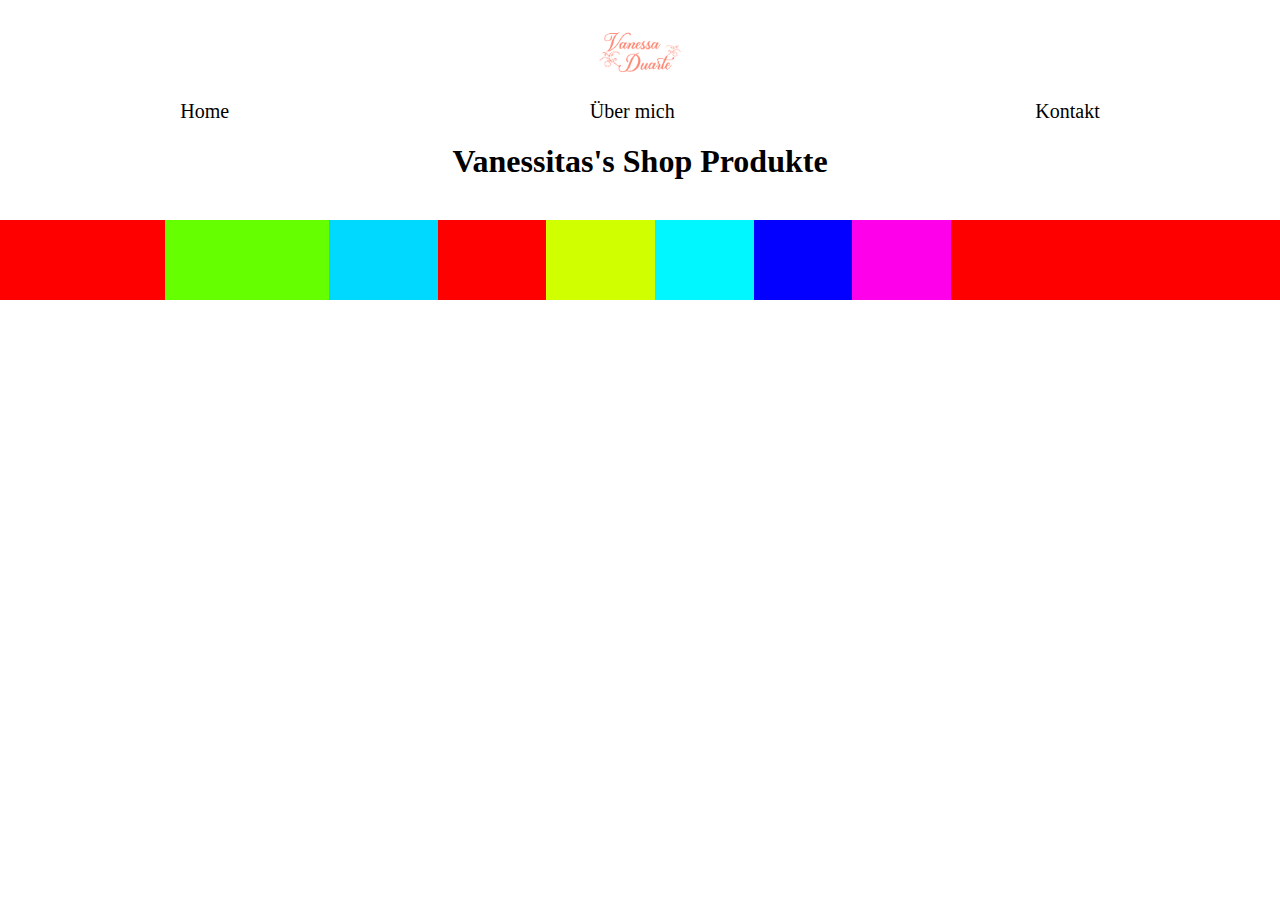
==== index.html @ e5fb0876 "header title and one peace of main section" ====
<!DOCTYPE html>
<html lang="en">
<head>
  <meta charset="UTF-8">
  <meta http-equiv="X-UA-Compatible" content="IE=edge">
  <meta name="viewport" content="width=device-width, initial-scale=1.0">
  <title>Vanessitas's Shop</title>
  <link rel="stylesheet" href="./style.css">
</head>
<body>
  <header>
    <figure class="main-container-pic">
      <img src="./Vanessita_Logo.png" alt="Vanessitas's_Loco">
    </figure>
    <nav class="main-container-nav">
      <ul class="main-container-menu">
        <li class="menu__item">Home</li>
        <li class="menu__item">Über mich</li>
        <li class="menu__item">Kontakt</li>
      </ul>
    </nav>
  </header>
  <main>
    <section class="main-title">
      <h1>Vanessitas's Shop Produkte</h1>
    </section>
    <section class="main-product">
      <div class="content__item ci1"></div>
      <div class="content__item ci2"></div>
      <div class="content__item ci3"></div>
      <div class="content__item ci4"></div>
      <div class="content__item ci5"></div>
      <div class="content__item ci6"></div>
      <div class="content__item ci7"></div>
      <div class="content__item ci8"></div>
      <div class="content__item ci9"></div>
    </section>
  </main>
</body>
</html>
---- style.css ----
* {
  box-sizing: border-box;
  margin: 0;
  padding: 0;
}

html {
  font-size: 62.5%;
}

header {
width: 100%;
/* height: 10.0rem; */
/* border: 2px solid blue; */
margin: 0 auto;

}

header .main-container-pic {
  display: flex;
  justify-content: center;
  /* margin: 0 auto; */
  /* min-width: 360px; */
}
header figure img {
  width: 10.0rem;
  height: 10.0rem;
  margin: 0 auto;
}
header .main-container-nav {
  /* width: 40.0rem; */
  /* height: 8.0rem; */
  /* border: 2px solid red; */
  display: flex;
  justify-content: flex-end;
}
header .main-container-nav ul {
  font-size: 2.0rem;
  list-style: none;
  display: flex;
  justify-content: center;
  text-align: center;
  width: 100%;
  margin: 0 auto;
}
header nav .menu__item {
  margin: 0 auto;
}



main .main-title {
  font-size: 1.6rem;
  text-align: center;
  margin-top: 2.0rem;
}
main .main-product {
  display: flex;
  justify-content: center;
  margin: 0 auto;
  margin-top: 4.0rem;
}
main section .content__item {
  display: flex;
  /* width: 4.0rem;
  height: 4.0rem; */

}
.ci1 {
  width: 50%;
  height: 8.0rem;
  order: 1;
  background-color: red;
}
.ci2 {
  width: 50%;
  height: 8.0rem;
  order: 2;
  background-color: rgb(102, 255, 0);
}
.ci3 {
  width: 33%;
  order: 3;
  height: 8.0rem;
  background-color: rgb(0, 217, 255);
}
.ci4 {
  width: 33%;
  order: 4;
  height: auto;
  background-color: rgb(255, 0, 0);
}
.ci5 {
  width: 33%;
  order: 5;
  height: auto;
  background-color: rgb(208, 255, 0);
}
.ci6 {
  width: 30%;
  order: 6;
  height: auto;
  background-color: rgb(0, 247, 255);
}
.ci7 {
  width: 30%;
  order: 7;
  height: auto;
  background-color: rgb(4, 0, 255);
}
.ci8 {
  width: 30%;
  order: 8;
  height: auto;
  background-color: rgb(255, 0, 234);
}
.ci9 {
  width: 100%;
  order: 9;
  height: auto;
  background-color: rgb(255, 0, 0);
}
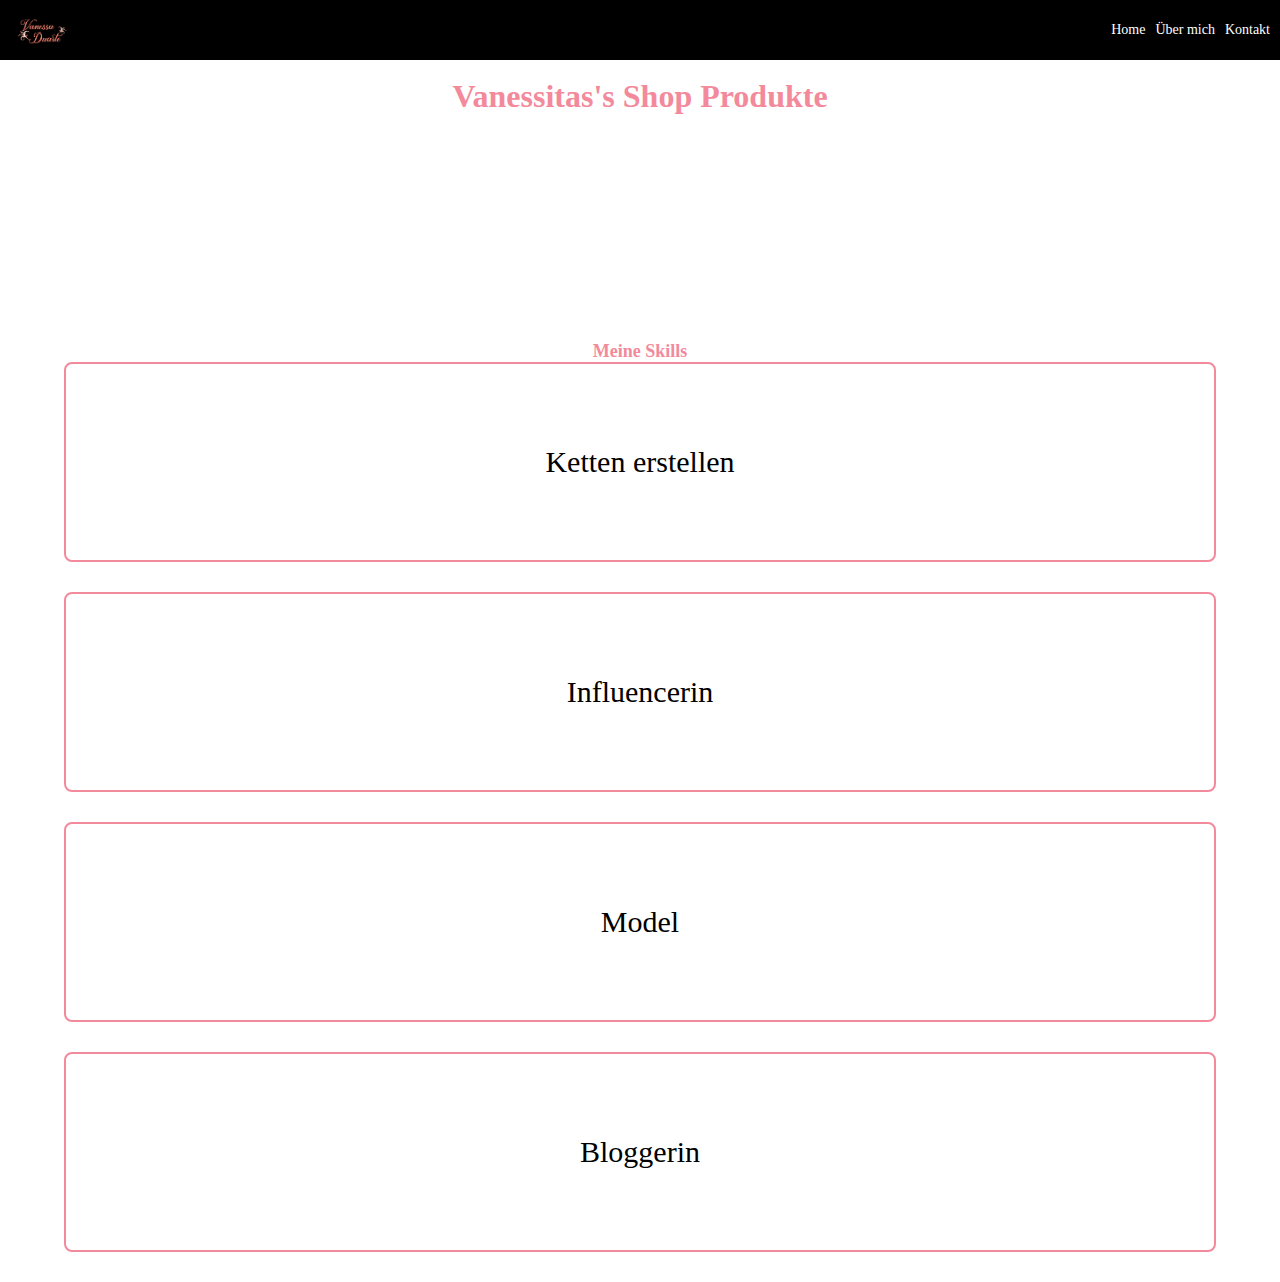
==== commit de290d7f: "Adding the main section and the pics" ====
--- a/index.html
+++ b/index.html
@@ -20,20 +20,17 @@
       </ul>
     </nav>
   </header>
-  <main>
+  <main class="main-section-1">
     <section class="main-title">
       <h1>Vanessitas's Shop Produkte</h1>
+      <figure class="container-bild"></figure>
     </section>
-    <section class="main-product">
-      <div class="content__item ci1"></div>
-      <div class="content__item ci2"></div>
-      <div class="content__item ci3"></div>
-      <div class="content__item ci4"></div>
-      <div class="content__item ci5"></div>
-      <div class="content__item ci6"></div>
-      <div class="content__item ci7"></div>
-      <div class="content__item ci8"></div>
-      <div class="content__item ci9"></div>
+    <h2 class="h2-text">Meine Skills</h2>
+    <section class="main-section-2">
+      <div class="content__item ci1">Ketten erstellen</div>
+      <div class="content__item ci2">Influencerin</div>
+      <div class="content__item ci3">Model</div>
+      <div class="content__item ci4">Bloggerin</div>
     </section>
   </main>
 </body>
--- a/style.css
+++ b/style.css
@@ -8,115 +8,88 @@
   font-size: 62.5%;
 }
 
+
 header {
-width: 100%;
-/* height: 10.0rem; */
-/* border: 2px solid blue; */
-margin: 0 auto;
-
+  display: flex;
+  width: 100%;
+  justify-content: space-between;
+  background-color: black;
 }
-
 header .main-container-pic {
   display: flex;
+  /* justify-content: center; */
+  /* align-content: center; */
+  /* height: 12.0rem; */
+  /* margin-left: 1.0rem; */
+  background-color: rgb(0, 0, 0);
+}
+header .main-container-pic img {
+  width: 6.0rem;
+  height: 6.0rem;
+  margin-left: 1.2rem;
+}
+header nav .main-container-menu {
+  display: flex;
   justify-content: center;
-  /* margin: 0 auto; */
-  /* min-width: 360px; */
-}
-header figure img {
-  width: 10.0rem;
-  height: 10.0rem;
   margin: 0 auto;
 }
+header nav .main-container-menu li {
+  margin-right: 1.0rem;
+  font-size: 1.4rem;
+  list-style: none;
+  color: white;
+}
 header .main-container-nav {
-  /* width: 40.0rem; */
-  /* height: 8.0rem; */
-  /* border: 2px solid red; */
   display: flex;
-  justify-content: flex-end;
+  align-items: center;
 }
-header .main-container-nav ul {
-  font-size: 2.0rem;
-  list-style: none;
-  display: flex;
-  justify-content: center;
-  text-align: center;
-  width: 100%;
-  margin: 0 auto;
-}
-header nav .menu__item {
-  margin: 0 auto;
-}
-
-
 
 main .main-title {
   font-size: 1.6rem;
-  text-align: center;
-  margin-top: 2.0rem;
+  justify-content: center;
+  align-content: center;
+  margin: 0 auto;
+  margin-top: 1.8rem;
+  width: 90%;
+
 }
-main .main-product {
+main section .container-bild {
   display: flex;
   justify-content: center;
+  background-image: url('./teamwork.jpg');
+  background-position: center;
+  background-repeat: no-repeat;
+  background-size: contain;
+  height: 20.0rem;
+}
+main section h1 {
+  color:rgb(243, 138, 156);
+  text-align: center;
+  margin-bottom: 1.6rem;
+}
+
+main .h2-text {
+  display: flex;
+  justify-content: center;
+  margin-top: 1.0rem;
+  color:rgb(243, 138, 156);
+  font-size: 1.8rem;
+}
+main .main-section-2 {
+  /* display: flex; */
+}
+
+main section .content__item {
+  width: 90%;
   margin: 0 auto;
-  margin-top: 4.0rem;
-}
-main section .content__item {
+  height: 20.0rem;
+  /* background-color: blue; */
+  border: 2px solid rgb(243, 138, 156);
+  border-radius: 8px;
+  margin-bottom: 3.0rem;
+  /* text-align: center; */
   display: flex;
-  /* width: 4.0rem;
-  height: 4.0rem; */
-
-}
-.ci1 {
-  width: 50%;
-  height: 8.0rem;
-  order: 1;
-  background-color: red;
-}
-.ci2 {
-  width: 50%;
-  height: 8.0rem;
-  order: 2;
-  background-color: rgb(102, 255, 0);
-}
-.ci3 {
-  width: 33%;
-  order: 3;
-  height: 8.0rem;
-  background-color: rgb(0, 217, 255);
-}
-.ci4 {
-  width: 33%;
-  order: 4;
-  height: auto;
-  background-color: rgb(255, 0, 0);
-}
-.ci5 {
-  width: 33%;
-  order: 5;
-  height: auto;
-  background-color: rgb(208, 255, 0);
-}
-.ci6 {
-  width: 30%;
-  order: 6;
-  height: auto;
-  background-color: rgb(0, 247, 255);
-}
-.ci7 {
-  width: 30%;
-  order: 7;
-  height: auto;
-  background-color: rgb(4, 0, 255);
-}
-.ci8 {
-  width: 30%;
-  order: 8;
-  height: auto;
-  background-color: rgb(255, 0, 234);
-}
-.ci9 {
-  width: 100%;
-  order: 9;
-  height: auto;
-  background-color: rgb(255, 0, 0);
-}
+  justify-content: center;
+  align-items: center;
+  font-size: 3.0rem;
+}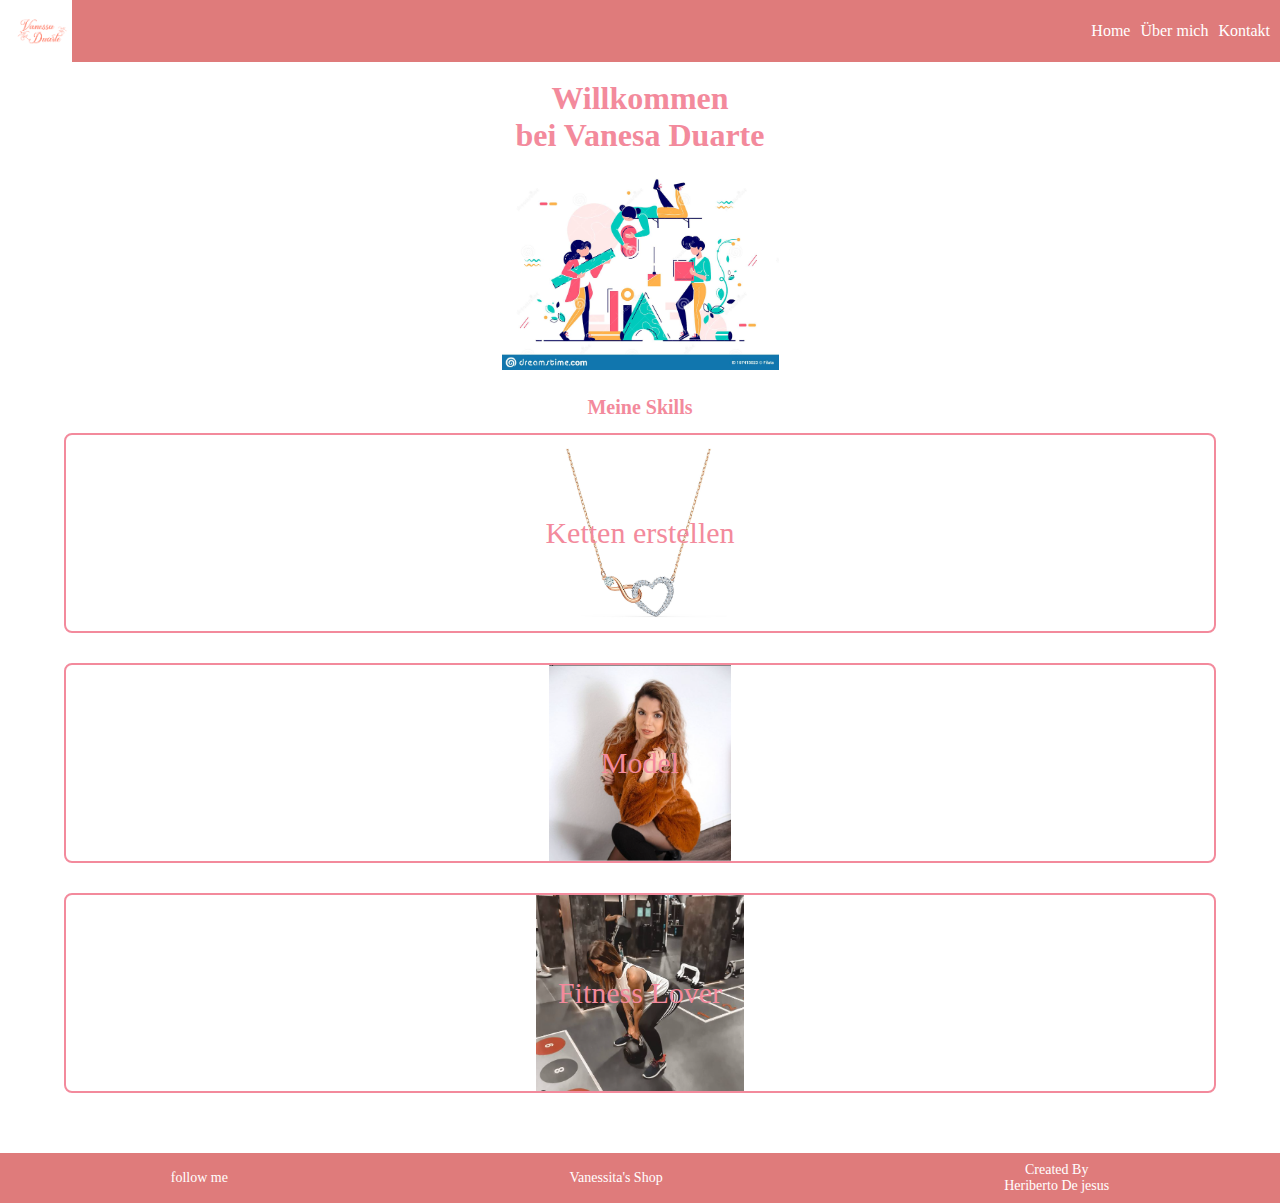
==== commit 9d5236fc: "Adding the Kette section" ====
--- a/index.html
+++ b/index.html
@@ -10,28 +10,35 @@
 <body>
   <header>
     <figure class="main-container-pic">
-      <img src="./Vanessita_Logo.png" alt="Vanessitas's_Loco">
+      <a href="">  <img src="./images/Vanessita_Logo.png" alt="Vanessitas's_Loco">
     </figure>
     <nav class="main-container-nav">
       <ul class="main-container-menu">
-        <li class="menu__item">Home</li>
-        <li class="menu__item">Über mich</li>
-        <li class="menu__item">Kontakt</li>
+        <li class="menu__item"><a href="./index.html">Home</a></li>
+        <li class="menu__item"><a href="">Über mich</a></li>
+        <li class="menu__item"><a href="">Kontakt</a></li>
       </ul>
     </nav>
   </header>
+
   <main class="main-section-1">
     <section class="main-title">
-      <h1>Vanessitas's Shop Produkte</h1>
+      <h1>Willkommen <br> bei Vanesa Duarte</h1>
       <figure class="container-bild"></figure>
     </section>
     <h2 class="h2-text">Meine Skills</h2>
     <section class="main-section-2">
-      <div class="content__item ci1">Ketten erstellen</div>
-      <div class="content__item ci2">Influencerin</div>
-      <div class="content__item ci3">Model</div>
-      <div class="content__item ci4">Bloggerin</div>
+      <div class="content__item ci1"><a href="./steine.html">Ketten erstellen</a></div>
+      <!-- <div class="content__item ci2">Influencerin</div> -->
+      <div class="content__item ci3"><a href="">Model</a></div>
+      <div class="content__item ci4"><a href="">Fitness Lover</a></div>
     </section>
   </main>
+
+  <footer>
+    <small><a href="#"></a>follow me</small>
+    <small>Vanessita's Shop</small>
+    <small>Created By <br> Heriberto De jesus</small>
+  </footer>
 </body>
 </html>--- a/style.css
+++ b/style.css
@@ -8,20 +8,20 @@
   font-size: 62.5%;
 }
 
+a {
+  text-decoration: none;
+  color: inherit;
+}
 
 header {
   display: flex;
   width: 100%;
   justify-content: space-between;
-  background-color: black;
+  background-color: rgb(223, 123, 123);
 }
 header .main-container-pic {
   display: flex;
-  /* justify-content: center; */
-  /* align-content: center; */
-  /* height: 12.0rem; */
-  /* margin-left: 1.0rem; */
-  background-color: rgb(0, 0, 0);
+  background-color: white;
 }
 header .main-container-pic img {
   width: 6.0rem;
@@ -35,9 +35,16 @@
 }
 header nav .main-container-menu li {
   margin-right: 1.0rem;
-  font-size: 1.4rem;
+  font-size: 1.6rem;
   list-style: none;
-  color: white;
+  color: rgb(255, 255, 255);
+  cursor: pointer;
+
+}
+header nav .main-container-menu li:hover {
+  background-color: rgb(231, 54, 84);
+  padding: 0.5rem;
+  border-radius: 8px;
 }
 header .main-container-nav {
   display: flex;
@@ -56,7 +63,7 @@
 main section .container-bild {
   display: flex;
   justify-content: center;
-  background-image: url('./teamwork.jpg');
+  background-image: url('./images/teamwork.jpg');
   background-position: center;
   background-repeat: no-repeat;
   background-size: contain;
@@ -71,9 +78,10 @@
 main .h2-text {
   display: flex;
   justify-content: center;
-  margin-top: 1.0rem;
+  margin-top: 1.6rem;
   color:rgb(243, 138, 156);
-  font-size: 1.8rem;
+  font-size: 2.0rem;
+  margin-bottom: 1.4rem;
 }
 main .main-section-2 {
   /* display: flex; */
@@ -83,13 +91,128 @@
   width: 90%;
   margin: 0 auto;
   height: 20.0rem;
-  /* background-color: blue; */
   border: 2px solid rgb(243, 138, 156);
   border-radius: 8px;
   margin-bottom: 3.0rem;
-  /* text-align: center; */
   display: flex;
   justify-content: center;
   align-items: center;
   font-size: 3.0rem;
+}
+main  .ci1 {
+  background-image: url('./images/kette.jpg');
+  background-position: center;
+  background-repeat: no-repeat;
+  background-size: contain;
+  color: rgb(243, 138, 156);
+  cursor: pointer;
+}
+main .content__item a {
+  padding: 60px;
+  text-decoration: none;
+  color:inherit
+}
+main .ci1:hover{
+  background-color: rgb(223, 123, 123);
+}
+/* main  .ci2 {
+  background-image: url('./images/influencerin.png');
+  background-position: center;
+  background-repeat: no-repeat;
+  background-size: contain;
+  color: rgb(243, 138, 156);
+  cursor: pointer; */
+}
+
+}
+main .ci2:hover{
+  background-color: rgb(223, 123, 123);
+}
+main  .ci3 {
+  background-image: url('./images/model.png');
+  background-position: center;
+  background-repeat: no-repeat;
+  background-size: contain;
+  color: rgb(243, 138, 156);
+  cursor: pointer;
+}
+main .ci3:hover{
+  background-color: rgb(223, 123, 123);
+}
+main  .ci4 {
+  background-image: url('./images/gym.png');
+  background-position: center;
+  background-repeat: no-repeat;
+  background-size: contain;
+  color: rgb(243, 138, 156);
+  cursor: pointer;
+}
+main .ci4:hover{
+  background-color: rgb(223, 123, 123);
+}
+
+footer {
+  width: 100%;
+  height: 5.0rem;
+  background-color: rgb(223, 123, 123);
+  display: flex;
+  justify-content:space-around;
+  align-items: center;
+}
+footer small {
+  color: white;
+  font-size: 1.4rem;
+  margin: 1.0rem;
+  cursor: pointer;
+  text-align: center;
+}
+footer small:hover {
+  text-decoration: underline;
+}
+
+/* Steine seite */
+main {
+  width: 100%;
+  margin: 0 auto;
+}
+main .tx2 {
+  font-size: 2.2rem;
+  padding: 2.0rem;
+  text-align: center;
+  margin: 0 auto;
+  margin-top: 2.0rem;
+}
+main .sec__item {
+  height: 100%;
+  background-color: rgb(223, 123, 123);
+  color: rgb(78, 76, 76);
+  border: 1px solid red;
+  margin-bottom: 7.0rem ;
+  border-radius: 8px;
+}
+main .sec__item {
+  display:inline-block;
+  margin: 1.0rem;
+  padding: 1.0rem;
+}
+main section figure {
+  display: flex;
+  justify-content: center;
+  margin-bottom: 1.0rem;
+}
+main section img {
+  width:10.0rem;
+  height: 10.0rem;
+}
+main section h3 {
+  font-size: 2.2rem;
+  text-align: center;
+  margin-bottom: 1.0rem;
+}
+main section p {
+  font-size: 1.8rem;
+  text-align: center;
+}
+footer {
+  margin-top: 6.0rem;
 }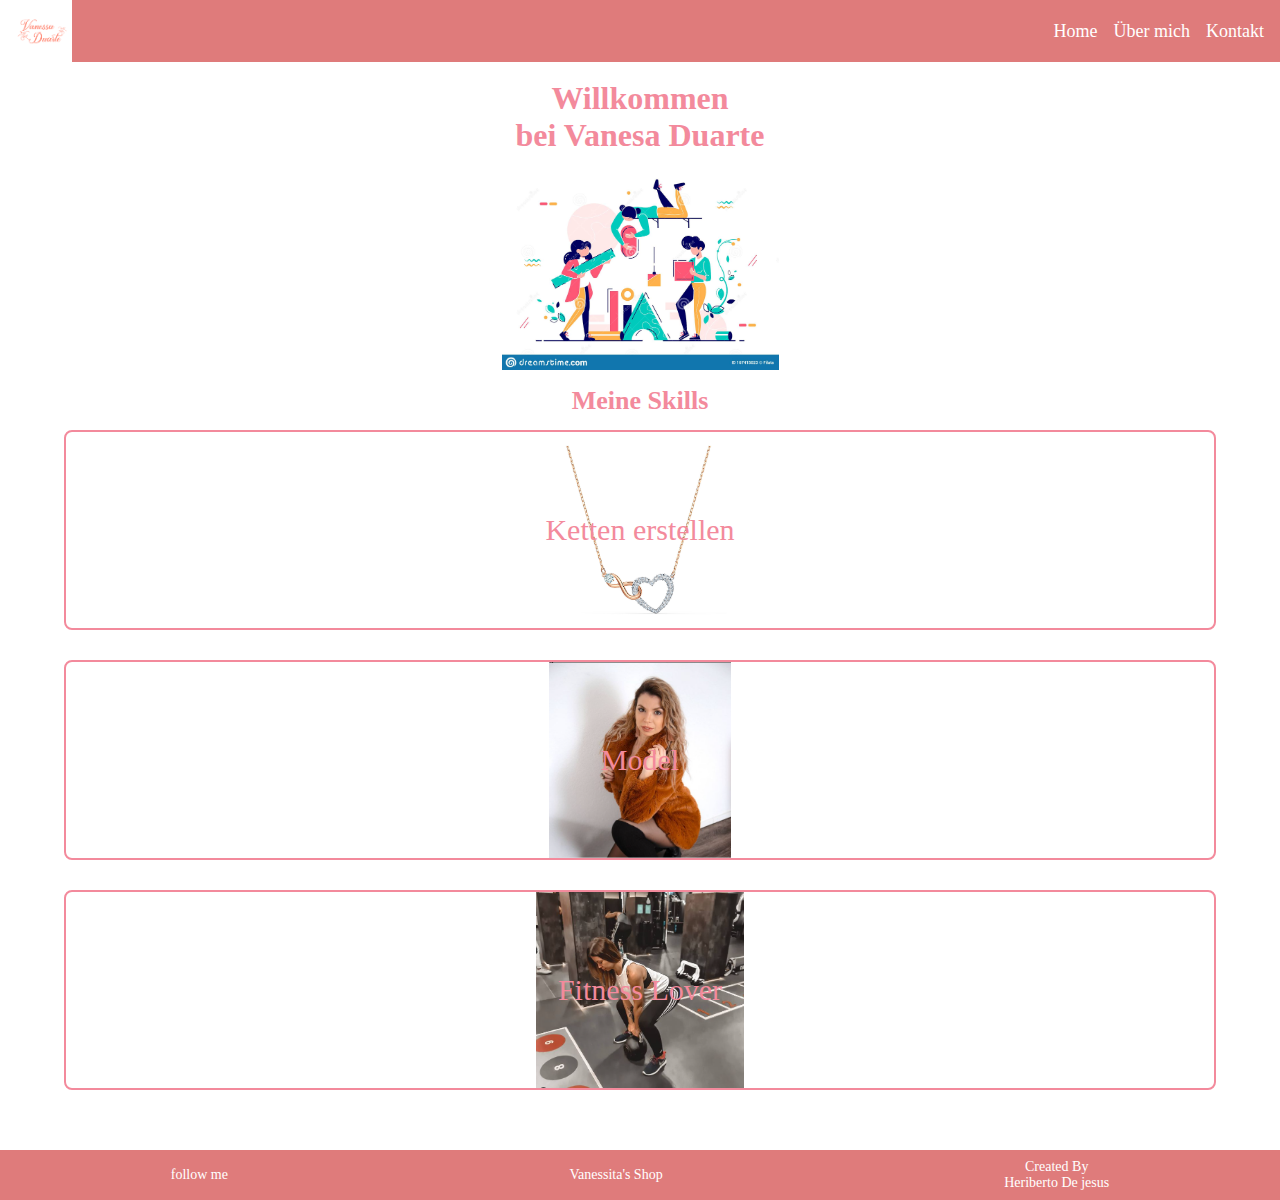
==== commit 06c075aa: "Adding the section kontakt and ubermich" ====
--- a/index.html
+++ b/index.html
@@ -10,17 +10,17 @@
 <body>
   <header>
     <figure class="main-container-pic">
-      <a href="">  <img src="./images/Vanessita_Logo.png" alt="Vanessitas's_Loco">
+      <a href=""><img src="./images/Vanessita_Logo.png" alt="Vanessitas's_Loco"></a>
     </figure>
     <nav class="main-container-nav">
       <ul class="main-container-menu">
         <li class="menu__item"><a href="./index.html">Home</a></li>
-        <li class="menu__item"><a href="">Über mich</a></li>
-        <li class="menu__item"><a href="">Kontakt</a></li>
+        <li class="menu__item"><a href="./ubermich.html">Über mich</a></li>
+        <li class="menu__item"><a href="./kontakt.html">Kontakt</a></li>
       </ul>
     </nav>
   </header>
-
+<!-- Standart -->
   <main class="main-section-1">
     <section class="main-title">
       <h1>Willkommen <br> bei Vanesa Duarte</h1>
@@ -29,7 +29,6 @@
     <h2 class="h2-text">Meine Skills</h2>
     <section class="main-section-2">
       <div class="content__item ci1"><a href="./steine.html">Ketten erstellen</a></div>
-      <!-- <div class="content__item ci2">Influencerin</div> -->
       <div class="content__item ci3"><a href="">Model</a></div>
       <div class="content__item ci4"><a href="">Fitness Lover</a></div>
     </section>
--- a/style.css
+++ b/style.css
@@ -34,8 +34,8 @@
   margin: 0 auto;
 }
 header nav .main-container-menu li {
-  margin-right: 1.0rem;
-  font-size: 1.6rem;
+  margin-right: 1.6rem;
+  font-size: 1.8rem;
   list-style: none;
   color: rgb(255, 255, 255);
   cursor: pointer;
@@ -80,7 +80,7 @@
   justify-content: center;
   margin-top: 1.6rem;
   color:rgb(243, 138, 156);
-  font-size: 2.0rem;
+  font-size: 2.6rem;
   margin-bottom: 1.4rem;
 }
 main .main-section-2 {
@@ -184,7 +184,7 @@
 }
 main .sec__item {
   height: 100%;
-  background-color: rgb(223, 123, 123);
+  background-color: rgb(223, 123, 123,0.4);
   color: rgb(78, 76, 76);
   border: 1px solid red;
   margin-bottom: 7.0rem ;
@@ -195,12 +195,12 @@
   margin: 1.0rem;
   padding: 1.0rem;
 }
-main section figure {
+main section .stein__item {
   display: flex;
   justify-content: center;
   margin-bottom: 1.0rem;
 }
-main section img {
+main .sec__item img {
   width:10.0rem;
   height: 10.0rem;
 }
@@ -215,4 +215,46 @@
 }
 footer {
   margin-top: 6.0rem;
+}
+/* Ubermich */
+main {
+  width: 100%;
+}
+main section .main-pic-3 {
+
+}
+main .main-pic-3 img {
+  width: 100%;
+}
+main section .tx2 {
+  font-size: 2.8rem;
+  margin-bottom: 3.0rem;
+}
+main section .tx2 span {
+  color: rgba(223, 123, 123,0.6);
+}
+main section .tx3 {
+  font-size: 2.8rem;
+}
+main .parr {
+  margin: 1.2rem;
+  padding: 1.0rem;
+}
+main section .main-section-insta {
+  display: flex;
+  justify-content: center;
+} 
+main section .social-media a {
+  margin-right: 1.4rem;
+  font-size: 1.8rem;
+}
+
+main section .social-media a:hover {
+  background-color: rgba(223, 123, 123,0.6);
+  padding: 1.0rem;
+  border-radius: 8px;
+  color: #fff;
+}
+main section .social-media label {
+  font-size: 1.2rem;
 }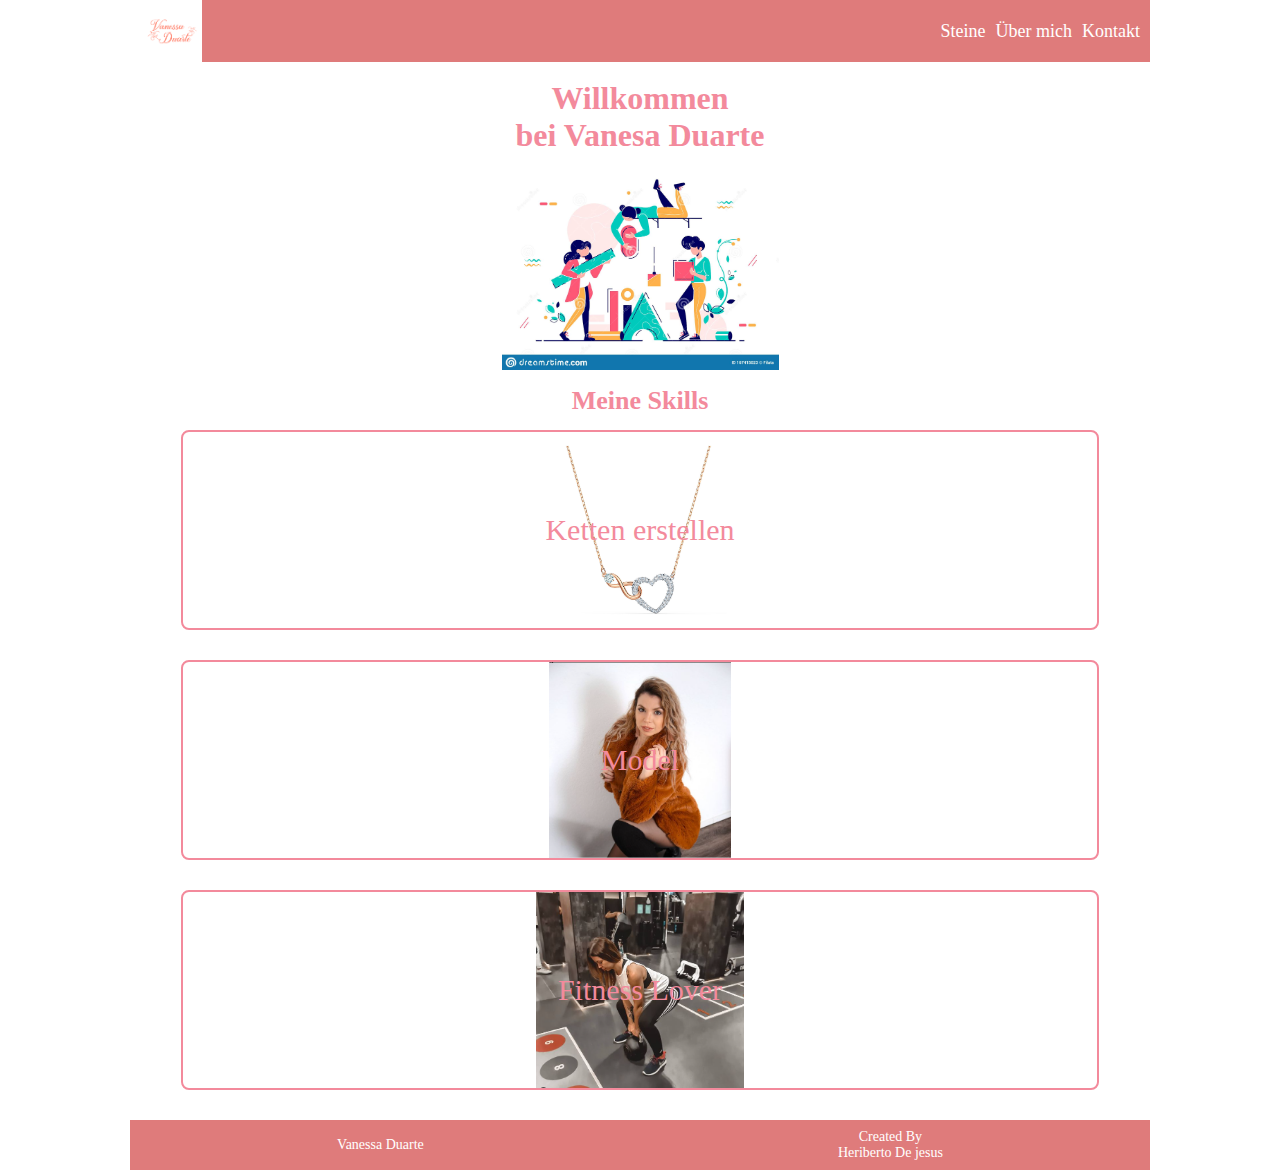
==== commit e498684f: "Adding changes" ====
--- a/index.html
+++ b/index.html
@@ -6,15 +6,17 @@
   <meta name="viewport" content="width=device-width, initial-scale=1.0">
   <title>Vanessitas's Shop</title>
   <link rel="stylesheet" href="./style.css">
+  <link rel="stylesheet" href="./css/tablet.css" media="600px">
 </head>
 <body>
   <header>
     <figure class="main-container-pic">
-      <a href=""><img src="./images/Vanessita_Logo.png" alt="Vanessitas's_Loco"></a>
+      <a href="./index.html"><img src="./images/Vanessita_Logo.png" alt="Vanessitas's_Loco"></a>
     </figure>
     <nav class="main-container-nav">
       <ul class="main-container-menu">
-        <li class="menu__item"><a href="./index.html">Home</a></li>
+        <!-- <li class="menu__item"><a href="./index.html">Home</a></li> -->
+        <li class="menu__item"><a href="./steine.html">Steine</a></li>
         <li class="menu__item"><a href="./ubermich.html">Über mich</a></li>
         <li class="menu__item"><a href="./kontakt.html">Kontakt</a></li>
       </ul>
@@ -29,15 +31,14 @@
     <h2 class="h2-text">Meine Skills</h2>
     <section class="main-section-2">
       <div class="content__item ci1"><a href="./steine.html">Ketten erstellen</a></div>
-      <div class="content__item ci3"><a href="">Model</a></div>
-      <div class="content__item ci4"><a href="">Fitness Lover</a></div>
+      <div class="content__item ci3"><a href="./model.html">Model</a></div>
+      <div class="content__item ci4"><a href="./fitness.html">Fitness Lover</a></div>
     </section>
   </main>
 
   <footer>
-    <small><a href="#"></a>follow me</small>
-    <small>Vanessita's Shop</small>
-    <small>Created By <br> Heriberto De jesus</small>
+    <small><a href="https://www.instagram.com/vanessitaduarte_/">Vanessa Duarte</a></small>
+    <small><a href="https://www.instagram.com/heriberto.de.jesuss/"> Created By <br> Heriberto De jesus</a></small>
   </footer>
 </body>
 </html>--- a/style.css
+++ b/style.css
@@ -1,3 +1,6 @@
+:root {
+  --primary-color: rgba(223, 123, 123,0.6);
+}
 * {
   box-sizing: border-box;
   margin: 0;
@@ -6,13 +9,15 @@
 
 html {
   font-size: 62.5%;
+  max-width: 1020px;
+  margin: 0 auto;
 }
 
 a {
   text-decoration: none;
   color: inherit;
 }
-
+/* Index section */
 header {
   display: flex;
   width: 100%;
@@ -34,7 +39,7 @@
   margin: 0 auto;
 }
 header nav .main-container-menu li {
-  margin-right: 1.6rem;
+  margin-right: 1.0rem;
   font-size: 1.8rem;
   list-style: none;
   color: rgb(255, 255, 255);
@@ -78,6 +83,7 @@
 main .h2-text {
   display: flex;
   justify-content: center;
+  margin: 0 auto;
   margin-top: 1.6rem;
   color:rgb(243, 138, 156);
   font-size: 2.6rem;
@@ -158,6 +164,7 @@
   display: flex;
   justify-content:space-around;
   align-items: center;
+  margin: 0 auto;
 }
 footer small {
   color: white;
@@ -176,7 +183,7 @@
   margin: 0 auto;
 }
 main .tx2 {
-  font-size: 2.2rem;
+  font-size: 3.0rem;
   padding: 2.0rem;
   text-align: center;
   margin: 0 auto;
@@ -184,9 +191,10 @@
 }
 main .sec__item {
   height: 100%;
-  background-color: rgb(223, 123, 123,0.4);
+  background-color: rgba(248, 63, 63, 0.2);
   color: rgb(78, 76, 76);
-  border: 1px solid red;
+  border: 1px solid pink;
+  box-shadow: 0 0 10px pink;
   margin-bottom: 7.0rem ;
   border-radius: 8px;
 }
@@ -213,9 +221,23 @@
   font-size: 1.8rem;
   text-align: center;
 }
+/* .main-pfeil {
+  display: flex;
+  justify-content: flex-end;
+  margin-right: 1.4rem;
+  position: relative;
+}
+div .pfeil {
+  width: 5.0rem;
+  height: 5.0rem;
+  border: 2px solid black;
+  position:; */
+}
 footer {
+  margin: 0 auto;
   margin-top: 6.0rem;
 }
+
 /* Ubermich */
 main {
   width: 100%;
@@ -257,4 +279,84 @@
 }
 main section .social-media label {
   font-size: 1.2rem;
+}
+main .main-container-social h3 span {
+  color: var(--primary-color);
+}
+/* Kontakt */
+main {
+  width: 100%;
+}
+main .tx-form{
+  font-size: 2.2rem;
+  text-align: center;
+  margin: 1.0rem;
+  margin-top: 3.0rem;
+}
+main form {
+  height: 100%;
+  width: 30.0rem;
+  border: 1px solid pink;
+  margin: 0 auto;
+  border-radius: 8px;
+  box-shadow: 0 0 8px pink;
+}
+main form .inp {
+  display: block;
+  margin: 0 auto;
+  padding: 1.8rem;
+  margin-bottom: 3.0rem;
+  border-radius: 8px;
+  margin-top: 2.0rem;
+  outline: none;
+  background-color: rgb(224, 57, 85,0.2);
+  border: none;
+}
+main form .senden {
+  display: block;
+  margin: 0 auto;
+  margin-bottom: 2.0rem;
+  padding: 1.2rem 2.0rem;
+  font-size: 1.6rem;
+  background-color: rgb(0, 26, 255);
+  color: #fff;
+  border-radius: 8px;
+  border: 1px solid ;
+}
+main form .senden:hover {
+  background-color: pink;
+  font-size: 1.8rem;
+  border: 1px solid pink;
+  outline: none;
+}
+
+/* model  */
+
+main {
+  width: 100%;
+}
+main .main-section-text {
+  margin: 1.8rem;
+  padding: 1.0rem;
+}
+main .main-section-text h2 {
+  font-size: 2.8rem;
+  text-align: center;
+  margin-bottom: 1.8rem;
+  margin-top: 2.0rem;
+}
+main .main-section-photos {
+  margin: 0 auto;
+  padding: 1.6rem;
+}
+main .main-section-photos figure {
+  width: 100%;
+  display: flex;
+  justify-content: center;
+}
+main .main-section-photos figure img {
+  width: 32.0rem;
+  /* height: 20.0rem; */
+  background-color: var(--primary-color);
+  margin-bottom: 2.6rem;
 }--- a/css/tablet.css
+++ b/css/tablet.css
@@ -0,0 +1,528 @@
+/* @media screen and (min-width: 600px) { */
+
+
+/* Index  */
+
+  header .main-container-pic {
+    display: flex;
+    background-color: white;
+  }
+  header .main-container-pic img {
+    width: 9.0rem;
+    height: 9.0rem;
+    margin-left: 1.2rem;
+  }
+  header nav .main-container-menu li {
+    margin-right: 9.0rem;
+    margin-left: 2.0rem;
+    font-size: 2.2rem;
+    list-style: none;
+    color: rgb(255, 255, 255);
+    cursor: pointer;
+  
+  }
+  header nav .main-container-menu li:hover {
+    background-color: rgb(231, 54, 84);
+    padding: 0.7rem;
+    border-radius: 10px;
+  }
+  header .main-container-nav {
+    display: flex;
+    align-items: center;
+  }
+  main {
+    width: 100%;
+  }
+  main .main-title {
+    font-size: 2.6rem;
+    justify-content: center;
+    align-content: center;
+    margin-top: 1.8rem;
+    width: 90%;
+  
+  }
+  main section .container-bild {
+    display: flex;
+    justify-content: center;
+    background-image: url('./images/teamwork.jpg');
+    background-position: center;
+    background-repeat: no-repeat;
+    background-size: contain;
+    height: 30.0rem;
+  }
+  main section h1 {
+    color:rgb(243, 138, 156);
+    text-align: center;
+    margin-bottom: 1.6rem;
+  }
+  
+  main .h2-text {
+    display: flex;
+    justify-content: center;
+    margin-top: 1.6rem;
+    color:rgb(243, 138, 156);
+    font-size: 3.6rem;
+    margin-bottom: 2.4rem;
+  }
+  
+  main section .content__item {
+    width: 85%;
+    height: 30.0rem;
+    border: 2px solid rgb(243, 138, 156);
+    border-radius: 8px;
+    margin-bottom: 3.0rem;
+    display: flex;
+    justify-content: center;
+    align-items: center;
+    font-size: 3.0rem;
+  }
+  main  .ci1 {
+    background-image: url('./images/kette.jpg');
+    background-position: center;
+    background-repeat: no-repeat;
+    background-size: contain;
+    color: rgb(243, 138, 156);
+    cursor: pointer;
+  }
+  main .content__item a {
+    padding: 120px 195px;
+    text-decoration: none;
+    color:inherit
+  }
+  main .ci1:hover{
+    background-color: rgb(223, 123, 123);
+  }
+
+  }
+  main .ci2:hover{
+    background-color: rgb(223, 123, 123);
+  }
+  main  .ci3 {
+    background-image: url('./images/model.png');
+    background-position: center;
+    background-repeat: no-repeat;
+    background-size: contain;
+    color: rgb(243, 138, 156);
+    cursor: pointer;
+  }
+  main .ci3:hover{
+    background-color: rgb(223, 123, 123);
+  }
+  main  .ci4 {
+    background-image: url('./images/gym.png');
+    background-position: center;
+    background-repeat: no-repeat;
+    background-size: contain;
+    color: rgb(243, 138, 156);
+    cursor: pointer;
+  }
+  main .ci4:hover{
+    background-color: rgb(223, 123, 123);
+  }
+  
+  footer {
+    width: 100%;
+    height: 8.0rem;
+    background-color: rgb(223, 123, 123);
+    display: flex;
+    justify-content:space-around;
+    align-items: center;
+  }
+  footer small {
+    color: white;
+    font-size: 2.0rem;
+    margin: 1.0rem;
+    cursor: pointer;
+    text-align: center;
+  }
+  footer small:hover {
+    text-decoration: underline;
+  }
+  
+  /* Steine seite */
+  main {
+    width: 100%;
+    margin: 0 auto;
+  }
+  main .tx2 {
+    font-size: 4.0rem;
+    padding: 2.0rem;
+    text-align: center;
+    margin: 0 auto;
+    margin-top: 2.0rem;
+  }
+  main .sec__item {
+    height: 100%;
+    background-color: rgba(248, 63, 63, 0.2);
+    color: rgb(78, 76, 76);
+    border: 1px solid pink;
+    box-shadow: 0 0 10px pink;
+    margin-bottom: 7.0rem ;
+    border-radius: 8px;
+  }
+  main .sec__item {
+    display:inline-block;
+    /* margin: 1.0rem; */
+    padding: 1.0rem;
+  }
+  main section .stein__item {
+    display: flex;
+    justify-content: center;
+    margin-bottom: 1.0rem;
+  }
+  main .sec__item img {
+    width:13.0rem;
+    height: 13.0rem;
+  }
+  main section h3 {
+    font-size: 3.2rem;
+    text-align: center;
+    margin-bottom: 1.0rem;
+  }
+  main section p {
+    font-size: 1.8rem;
+    text-align: center;
+  }
+  footer {
+    margin: 0 auto;
+    margin-top: 6.0rem;
+  }
+
+
+  :root {
+    --primary-color: rgba(223, 123, 123,0.6);
+  }
+  * {
+    box-sizing: border-box;
+    margin: 0;
+    padding: 0;
+  }
+  
+  html {
+    font-size: 62.5%;
+    max-width: 1020px;
+    margin: 0 auto;
+  }
+  
+  a {
+    text-decoration: none;
+    color: inherit;
+  }
+  /* Index section */
+  header {
+    display: flex;
+    width: 100%;
+    justify-content: space-between;
+    background-color: rgb(223, 123, 123);
+  }
+  header .main-container-pic {
+    display: flex;
+    background-color: white;
+  }
+  header .main-container-pic img {
+    width: 6.0rem;
+    height: 6.0rem;
+    margin-left: 1.2rem;
+  }
+  header nav .main-container-menu {
+    display: flex;
+    justify-content: center;
+    margin: 0 auto;
+  }
+  header nav .main-container-menu li {
+    margin-right: 1.0rem;
+    font-size: 1.8rem;
+    list-style: none;
+    color: rgb(255, 255, 255);
+    cursor: pointer;
+  
+  }
+  header nav .main-container-menu li:hover {
+    background-color: rgb(231, 54, 84);
+    padding: 0.5rem;
+    border-radius: 8px;
+  }
+  header .main-container-nav {
+    display: flex;
+    align-items: center;
+  }
+  
+  main .main-title {
+    font-size: 1.6rem;
+    justify-content: center;
+    align-content: center;
+    margin: 0 auto;
+    margin-top: 1.8rem;
+    width: 90%;
+  
+  }
+  main section .container-bild {
+    display: flex;
+    justify-content: center;
+    background-image: url('./images/teamwork.jpg');
+    background-position: center;
+    background-repeat: no-repeat;
+    background-size: contain;
+    height: 20.0rem;
+  }
+  main section h1 {
+    color:rgb(243, 138, 156);
+    text-align: center;
+    margin-bottom: 1.6rem;
+  }
+  
+  main .h2-text {
+    display: flex;
+    justify-content: center;
+    margin: 0 auto;
+    margin-top: 1.6rem;
+    color:rgb(243, 138, 156);
+    font-size: 2.6rem;
+    margin-bottom: 1.4rem;
+  }
+  main section .content__item {
+    width: 90%;
+    margin: 0 auto;
+    height: 20.0rem;
+    border: 2px solid rgb(243, 138, 156);
+    border-radius: 8px;
+    margin-bottom: 3.0rem;
+    display: flex;
+    justify-content: center;
+    align-items: center;
+    font-size: 3.0rem;
+  }
+  main  .ci1 {
+    background-image: url('./images/kette.jpg');
+    background-position: center;
+    background-repeat: no-repeat;
+    background-size: contain;
+    color: rgb(243, 138, 156);
+    cursor: pointer;
+  }
+  main .content__item a {
+    padding: 60px;
+    text-decoration: none;
+    color:inherit
+  }
+  main .ci1:hover{
+    background-color: rgb(223, 123, 123);
+  }
+ 
+  main .ci2:hover{
+    background-color: rgb(223, 123, 123);
+  }
+  main  .ci3 {
+    background-image: url('./images/model.png');
+    background-position: center;
+    background-repeat: no-repeat;
+    background-size: contain;
+    color: rgb(243, 138, 156);
+    cursor: pointer;
+  }
+  main .ci3:hover{
+    background-color: rgb(223, 123, 123);
+  }
+  main  .ci4 {
+    background-image: url('./images/gym.png');
+    background-position: center;
+    background-repeat: no-repeat;
+    background-size: contain;
+    color: rgb(243, 138, 156);
+    cursor: pointer;
+  }
+  main .ci4:hover{
+    background-color: rgb(223, 123, 123);
+  }
+  
+  footer {
+    width: 100%;
+    height: 5.0rem;
+    background-color: rgb(223, 123, 123);
+    display: flex;
+    justify-content:space-around;
+    align-items: center;
+    margin: 0 auto;
+  }
+  footer small {
+    color: white;
+    font-size: 1.4rem;
+    margin: 1.0rem;
+    cursor: pointer;
+    text-align: center;
+  }
+  footer small:hover {
+    text-decoration: underline;
+  }
+  
+  /* Steine seite */
+  main {
+    width: 100%;
+    margin: 0 auto;
+  }
+  main .tx2 {
+    font-size: 3.0rem;
+    padding: 2.0rem;
+    text-align: center;
+    margin: 0 auto;
+    margin-top: 2.0rem;
+  }
+  main .sec__item {
+    height: 100%;
+    background-color: rgba(248, 63, 63, 0.2);
+    color: rgb(78, 76, 76);
+    border: 1px solid pink;
+    box-shadow: 0 0 10px pink;
+    margin-bottom: 7.0rem ;
+    border-radius: 8px;
+  }
+  main .sec__item {
+    display:inline-block;
+    margin: 1.0rem;
+    padding: 1.0rem;
+  }
+  main section .stein__item {
+    display: flex;
+    justify-content: center;
+    margin-bottom: 1.0rem;
+  }
+  main .sec__item img {
+    width:10.0rem;
+    height: 10.0rem;
+  }
+  main section h3 {
+    font-size: 2.2rem;
+    text-align: center;
+    margin-bottom: 1.0rem;
+  }
+  main section p {
+    font-size: 1.8rem;
+    text-align: center;
+  }
+  footer {
+    margin: 0 auto;
+    margin-top: 6.0rem;
+  }
+  
+  /* Ubermich */
+  main {
+    width: 100%;
+  }
+  main section .main-pic-3 {
+  
+  }
+  main .main-pic-3 img {
+    width: 100%;
+  }
+  main section .tx2 {
+    font-size: 2.8rem;
+    margin-bottom: 3.0rem;
+  }
+  main section .tx2 span {
+    color: rgba(223, 123, 123,0.6);
+  }
+  main section .tx3 {
+    font-size: 2.8rem;
+  }
+  main .parr {
+    margin: 1.2rem;
+    padding: 1.0rem;
+  }
+  main section .main-section-insta {
+    display: flex;
+    justify-content: center;
+  } 
+  main section .social-media a {
+    margin-right: 1.4rem;
+    font-size: 1.8rem;
+  }
+  
+  main section .social-media a:hover {
+    background-color: rgba(223, 123, 123,0.6);
+    padding: 1.0rem;
+    border-radius: 8px;
+    color: #fff;
+  }
+  main section .social-media label {
+    font-size: 1.2rem;
+  }
+  main .main-container-social h3 span {
+    color: var(--primary-color);
+  }
+  /* Kontakt */
+  main {
+    width: 100%;
+  }
+  main .tx-form{
+    font-size: 2.2rem;
+    text-align: center;
+    margin: 1.0rem;
+    margin-top: 3.0rem;
+  }
+  main form {
+    height: 100%;
+    width: 30.0rem;
+    border: 1px solid pink;
+    margin: 0 auto;
+    border-radius: 8px;
+    box-shadow: 0 0 8px pink;
+  }
+  main form .inp {
+    display: block;
+    margin: 0 auto;
+    padding: 1.8rem;
+    margin-bottom: 3.0rem;
+    border-radius: 8px;
+    margin-top: 2.0rem;
+    outline: none;
+    background-color: rgb(224, 57, 85,0.2);
+    border: none;
+  }
+  main form .senden {
+    display: block;
+    margin: 0 auto;
+    margin-bottom: 2.0rem;
+    padding: 1.2rem 2.0rem;
+    font-size: 1.6rem;
+    background-color: rgb(0, 26, 255);
+    color: #fff;
+    border-radius: 8px;
+    border: 1px solid ;
+  }
+  main form .senden:hover {
+    background-color: pink;
+    font-size: 1.8rem;
+    border: 1px solid pink;
+    outline: none;
+  }
+  
+  /* model  */
+  
+  main {
+    width: 100%;
+  }
+  main .main-section-text {
+    margin: 1.8rem;
+    padding: 1.0rem;
+  }
+  main .main-section-text h2 {
+    font-size: 2.8rem;
+    text-align: center;
+    margin-bottom: 1.8rem;
+    margin-top: 2.0rem;
+  }
+  main .main-section-photos {
+    margin: 0 auto;
+    padding: 1.6rem;
+  }
+  main .main-section-photos figure {
+    width: 100%;
+    display: flex;
+    justify-content: center;
+  }
+  main .main-section-photos figure img {
+    width: 32.0rem;
+    /* height: 20.0rem; */
+    background-color: var(--primary-color);
+    margin-bottom: 2.6rem;
+  }